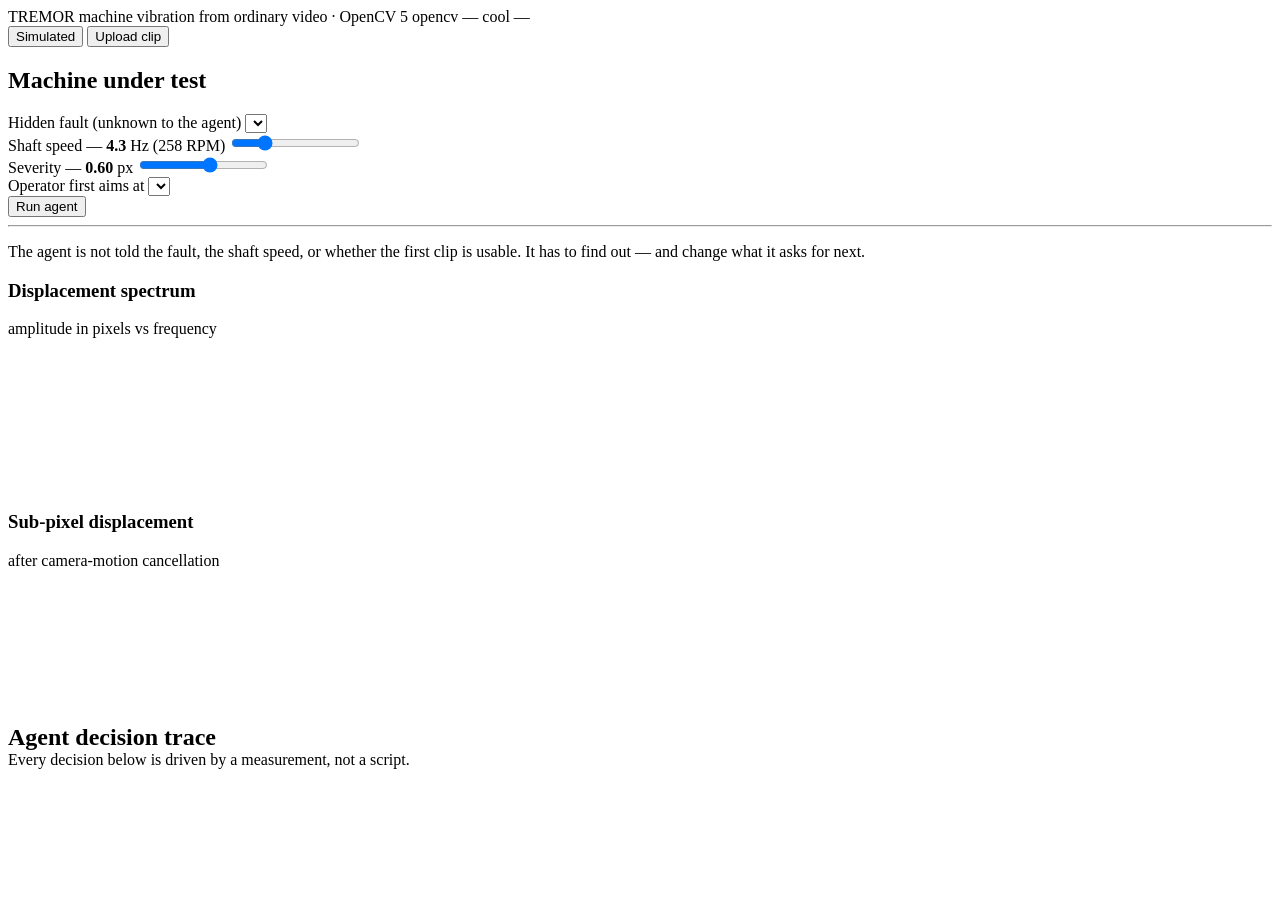
==== webapp/static/index.html @ 1eea081d "Web endpoint: streamed agent trace, real-clip measurement, automatic ROI Satisfies the submission's " ====
<!doctype html>
<html lang="en"><head>
<meta charset="utf-8"><meta name="viewport" content="width=device-width,initial-scale=1">
<title>TREMOR — agentic vibration intelligence</title>
<link rel="stylesheet" href="/style.css">
</head><body>

<header>
  <span class="logo">TREMOR</span>
  <span class="tag">machine vibration from ordinary video · OpenCV 5</span>
  <span class="sp"></span>
  <span class="pill" id="cvPill">opencv —</span>
  <span class="pill" id="coolPill">cool —</span>
</header>

<main>
  <aside>
    <div class="tabs">
      <button id="tabSim" class="sel">Simulated</button>
      <button id="tabUp">Upload clip</button>
    </div>

    <section id="paneSim">
      <h2>Machine under test</h2>
      <div class="field"><label>Hidden fault (unknown to the agent)</label>
        <select id="fault"></select></div>
      <div class="field"><label>Shaft speed — <b id="shaftV">4.3</b> Hz
          (<span id="rpmV">258</span> RPM)</label>
        <input type="range" id="shaft" min="2" max="12" step="0.1" value="4.3"></div>
      <div class="field"><label>Severity — <b id="sevV">0.60</b> px</label>
        <input type="range" id="sev" min="0.1" max="1.0" step="0.05" value="0.6"></div>
      <div class="field"><label>Operator first aims at</label>
        <select id="aim"></select></div>
      <button id="run">Run agent</button>
      <div class="err" id="simErr"></div>
      <hr>
      <p class="hint">The agent is not told the fault, the shaft speed, or whether the
        first clip is usable. It has to find out — and change what it asks for next.</p>
    </section>

    <section id="paneUp" hidden>
      <h2>Real footage</h2>
      <div class="field"><label>Video file</label><input type="file" id="file" accept="video/*"></div>
      <div class="field"><label>Frame rate (0 = read from file)</label>
        <input type="number" id="fps" value="0" min="0" step="1"></div>
      <button id="analyze">Measure</button>
      <div class="err" id="upErr"></div>
      <hr>
      <p class="hint">The vibrating region and a rigid reference are located
        automatically: hand motion is almost all below 1&nbsp;Hz, so high-pass
        filtering each pixel in time separates real vibration from camera shake.
        Hold the phone as steady as is convenient — 72&nbsp;px of hand movement
        measured fine on a real clip.</p>
    </section>
  </aside>

  <div class="center">
    <div class="charts">
      <div class="card" id="previewCard" hidden>
        <h3>What the system chose to measure</h3>
        <div class="sub" id="previewSub"></div>
        <img id="preview" style="width:100%;border-radius:6px;display:block">
      </div>
      <div class="card">
        <h3>Displacement spectrum</h3>
        <div class="sub" id="specSub">amplitude in pixels vs frequency</div>
        <canvas id="spec" data-h="250"></canvas>
      </div>
      <div class="card">
        <h3>Sub-pixel displacement</h3>
        <div class="sub" id="traceSub">after camera-motion cancellation</div>
        <canvas id="trace" data-h="110"></canvas>
      </div>
      <div class="stats" id="stats"></div>
    </div>
  </div>

  <div class="trace-col">
    <div class="trace-head">
      <h2 style="margin:0">Agent decision trace</h2>
      <div class="hint" id="traceHint">Every decision below is driven by a measurement,
        not a script.</div>
    </div>
    <div class="steps" id="steps"></div>
    <div id="verdict"></div>
  </div>
</main>

<script src="/app.js"></script>
</body></html>
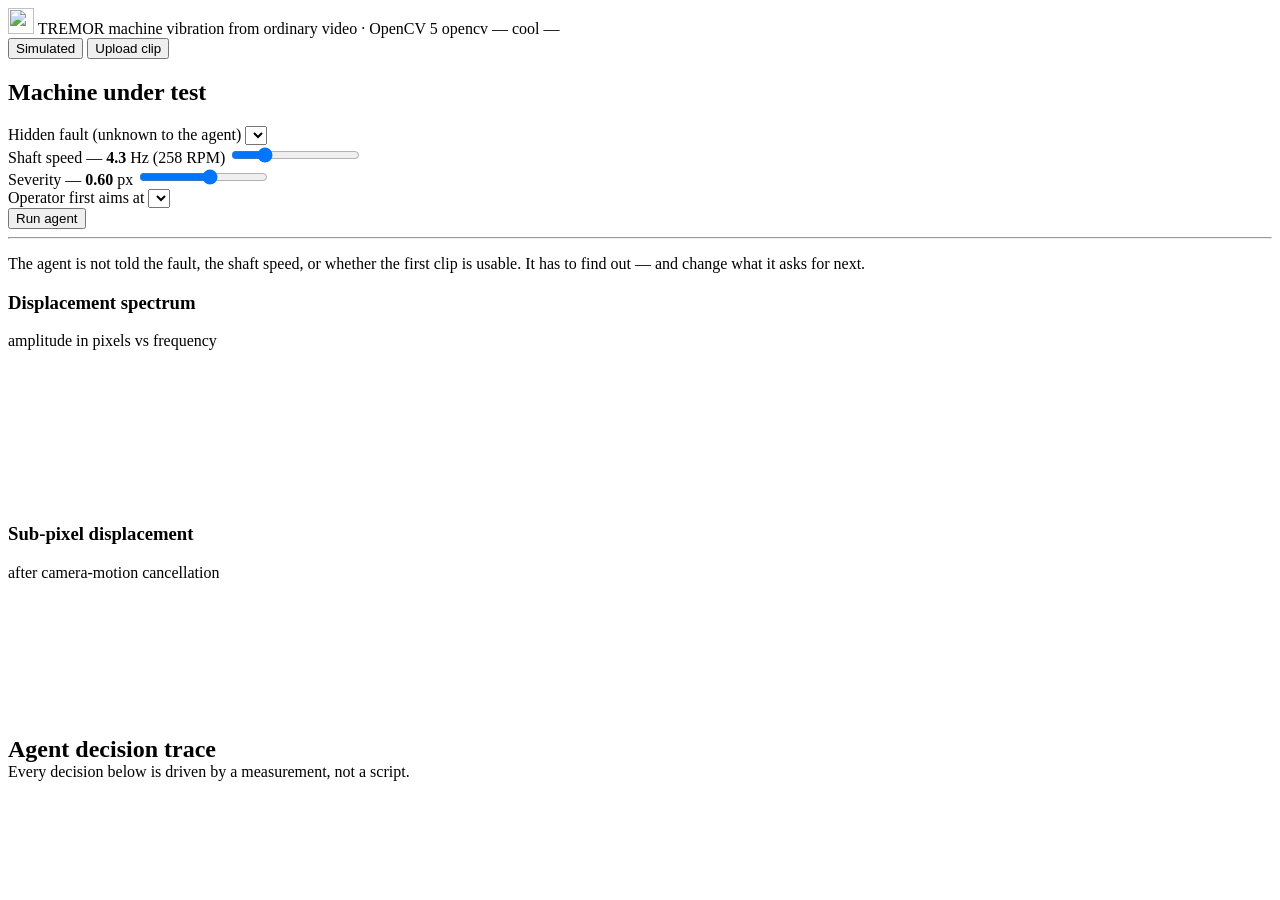
==== commit 0a01f9c7: "Add logo, rewrite README around it, embed the architecture The README had accreted by patching rathe" ====
--- a/webapp/static/index.html
+++ b/webapp/static/index.html
@@ -2,10 +2,12 @@
 <html lang="en"><head>
 <meta charset="utf-8"><meta name="viewport" content="width=device-width,initial-scale=1">
 <title>TREMOR — agentic vibration intelligence</title>
+<link rel="icon" href="/favicon.svg" type="image/svg+xml">
 <link rel="stylesheet" href="/style.css">
 </head><body>
 
 <header>
+  <img src="/favicon.svg" width="26" height="26" alt="">
   <span class="logo">TREMOR</span>
   <span class="tag">machine vibration from ordinary video · OpenCV 5</span>
   <span class="sp"></span>
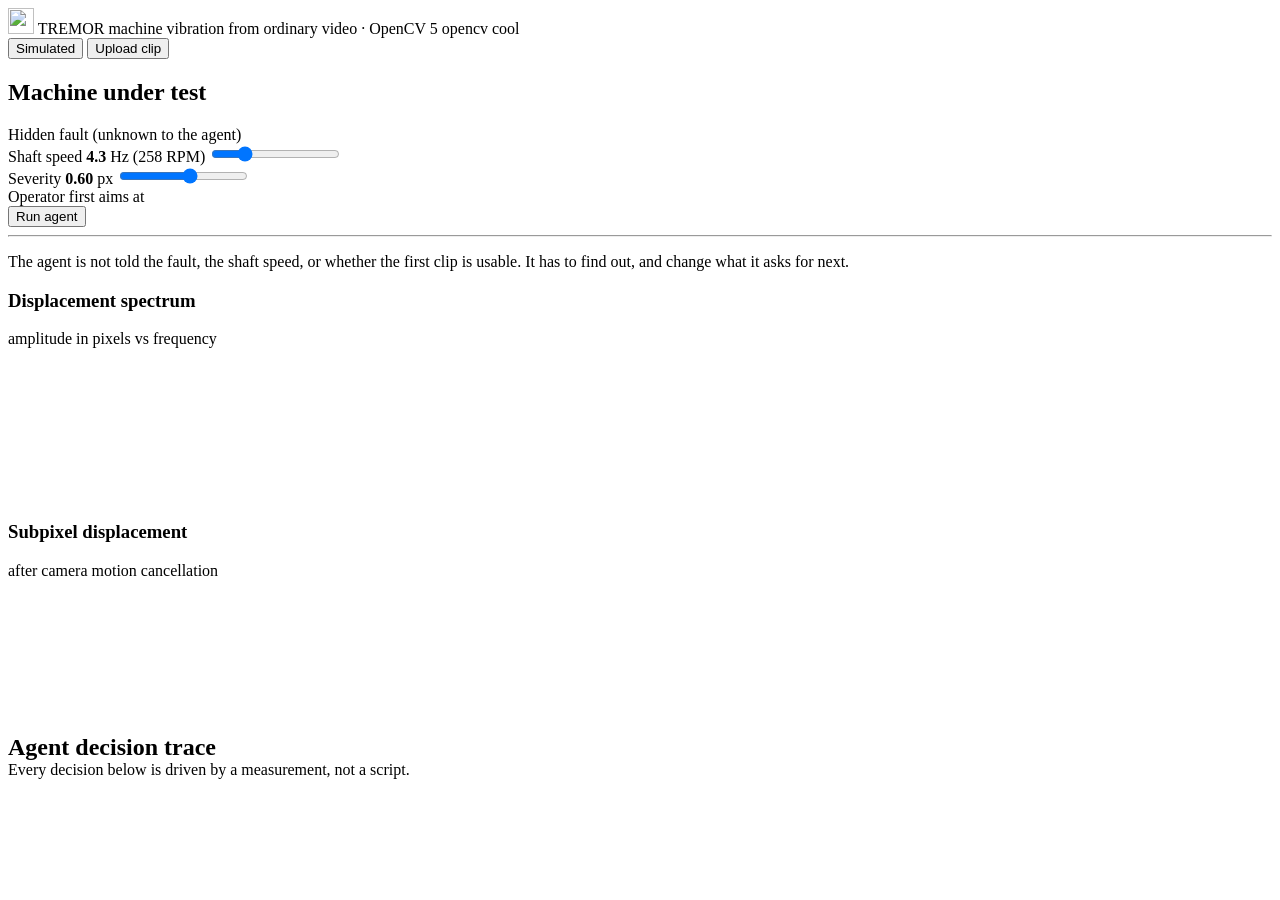
==== commit 06b8db55: "Replace the native select and file input with themed controls A native <select> renders its open lis" ====
--- a/webapp/static/index.html
+++ b/webapp/static/index.html
@@ -1,7 +1,7 @@
 <!doctype html>
 <html lang="en"><head>
 <meta charset="utf-8"><meta name="viewport" content="width=device-width,initial-scale=1">
-<title>TREMOR — agentic vibration intelligence</title>
+<title>TREMOR · agentic vibration intelligence</title>
 <link rel="icon" href="/favicon.svg" type="image/svg+xml">
 <link rel="stylesheet" href="/style.css">
 </head><body>
@@ -11,8 +11,8 @@
   <span class="logo">TREMOR</span>
   <span class="tag">machine vibration from ordinary video · OpenCV 5</span>
   <span class="sp"></span>
-  <span class="pill" id="cvPill">opencv —</span>
-  <span class="pill" id="coolPill">cool —</span>
+  <span class="pill" id="cvPill">opencv</span>
+  <span class="pill" id="coolPill">cool</span>
 </header>
 
 <main>
@@ -25,33 +25,37 @@
     <section id="paneSim">
       <h2>Machine under test</h2>
       <div class="field"><label>Hidden fault (unknown to the agent)</label>
-        <select id="fault"></select></div>
-      <div class="field"><label>Shaft speed — <b id="shaftV">4.3</b> Hz
+        <div class="sel" id="faultSel"></div></div>
+      <div class="field"><label>Shaft speed <b id="shaftV">4.3</b> Hz
           (<span id="rpmV">258</span> RPM)</label>
         <input type="range" id="shaft" min="2" max="12" step="0.1" value="4.3"></div>
-      <div class="field"><label>Severity — <b id="sevV">0.60</b> px</label>
+      <div class="field"><label>Severity <b id="sevV">0.60</b> px</label>
         <input type="range" id="sev" min="0.1" max="1.0" step="0.05" value="0.6"></div>
       <div class="field"><label>Operator first aims at</label>
-        <select id="aim"></select></div>
+        <div class="sel" id="aimSel"></div></div>
       <button id="run">Run agent</button>
       <div class="err" id="simErr"></div>
       <hr>
       <p class="hint">The agent is not told the fault, the shaft speed, or whether the
-        first clip is usable. It has to find out — and change what it asks for next.</p>
+        first clip is usable. It has to find out, and change what it asks for next.</p>
     </section>
 
     <section id="paneUp" hidden>
       <h2>Real footage</h2>
-      <div class="field"><label>Video file</label><input type="file" id="file" accept="video/*"></div>
+      <div class="field"><label>Video file</label>
+        <input type="file" id="file" accept="video/*">
+        <label class="file-btn" id="fileBtn" for="file">
+          <span class="ico">&#8593;</span><span class="nm">Choose a video</span><span class="sz"></span>
+        </label></div>
       <div class="field"><label>Frame rate (0 = read from file)</label>
         <input type="number" id="fps" value="0" min="0" step="1"></div>
       <button id="analyze">Measure</button>
       <div class="err" id="upErr"></div>
       <hr>
       <p class="hint">The vibrating region and a rigid reference are located
-        automatically: hand motion is almost all below 1&nbsp;Hz, so high-pass
+        automatically: hand motion is almost all below 1&nbsp;Hz, so highpass
         filtering each pixel in time separates real vibration from camera shake.
-        Hold the phone as steady as is convenient — 72&nbsp;px of hand movement
+        Hold the phone as steady as is convenient. 72&nbsp;px of hand movement
         measured fine on a real clip.</p>
     </section>
   </aside>
@@ -69,8 +73,8 @@
         <canvas id="spec" data-h="250"></canvas>
       </div>
       <div class="card">
-        <h3>Sub-pixel displacement</h3>
-        <div class="sub" id="traceSub">after camera-motion cancellation</div>
+        <h3>Subpixel displacement</h3>
+        <div class="sub" id="traceSub">after camera motion cancellation</div>
         <canvas id="trace" data-h="110"></canvas>
       </div>
       <div class="stats" id="stats"></div>
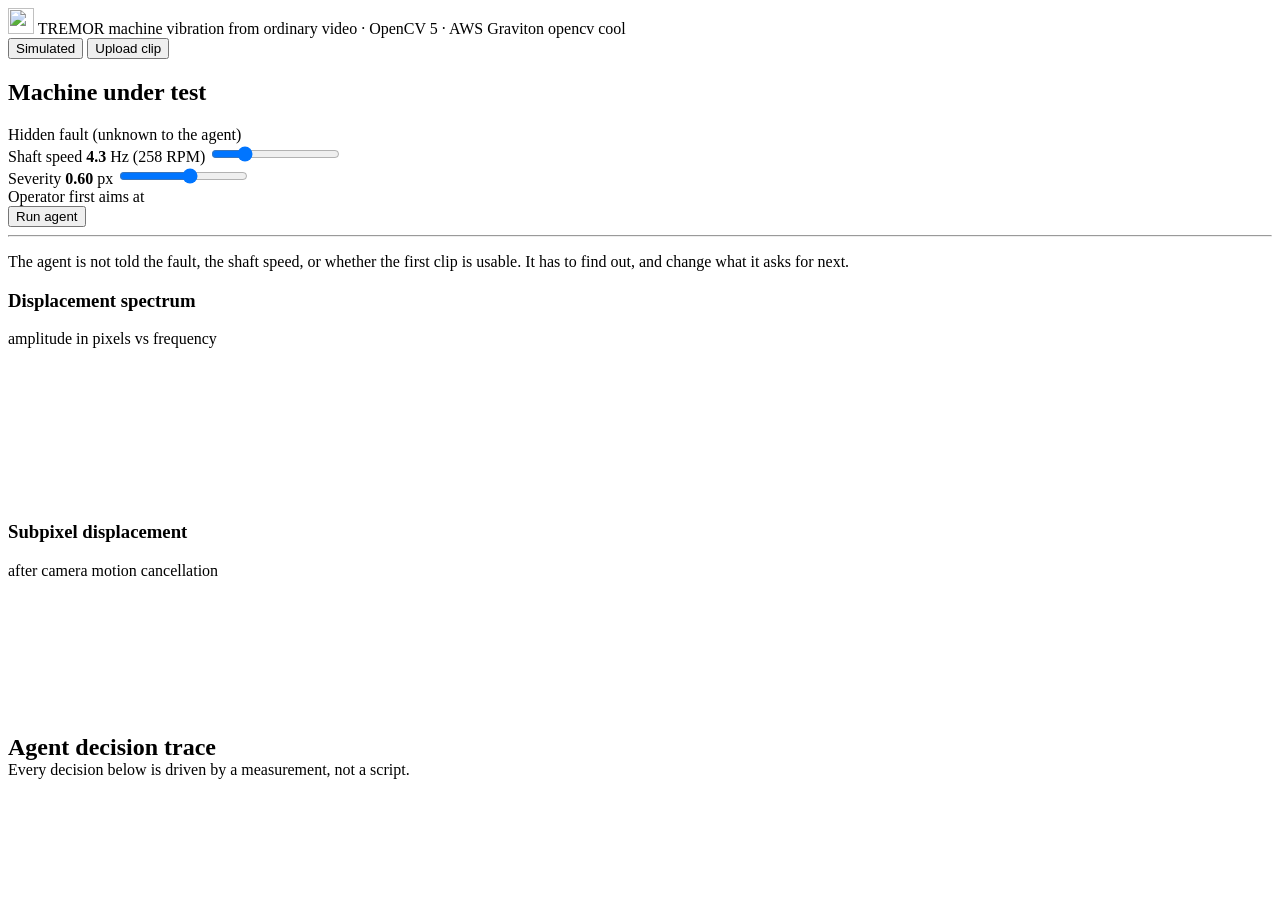
==== commit 8d6e6c55: "Name Graviton in the header tagline Also serves as the first change deployed through the in-place up" ====
--- a/webapp/static/index.html
+++ b/webapp/static/index.html
@@ -9,7 +9,7 @@
 <header>
   <img src="/favicon.svg" width="26" height="26" alt="">
   <span class="logo">TREMOR</span>
-  <span class="tag">machine vibration from ordinary video · OpenCV 5</span>
+  <span class="tag">machine vibration from ordinary video · OpenCV 5 · AWS Graviton</span>
   <span class="sp"></span>
   <span class="pill" id="cvPill">opencv</span>
   <span class="pill" id="coolPill">cool</span>
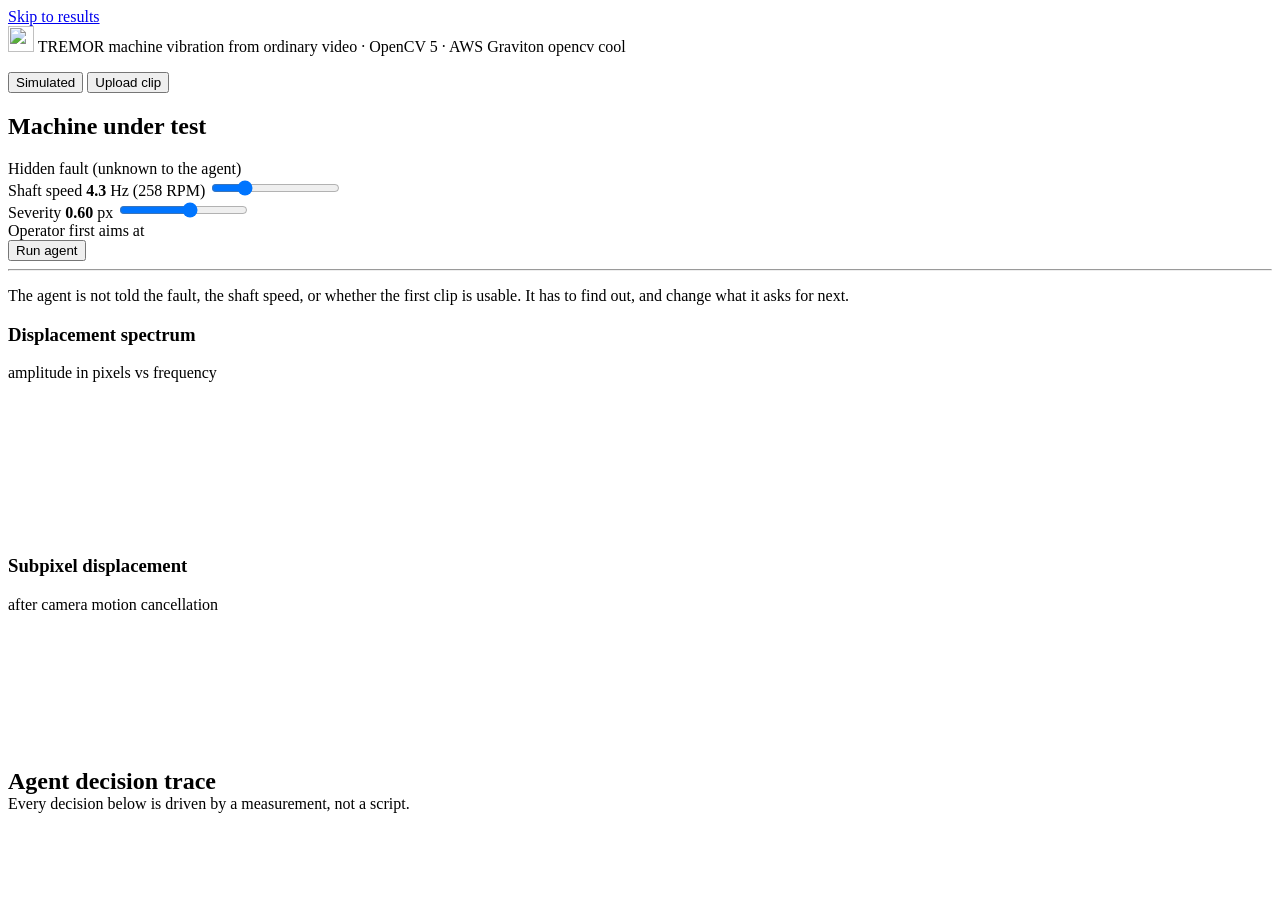
==== commit 2531bf40: "Restore accessibility, add real test coverage, add a licence Accessibility. Replacing the native <se" ====
--- a/webapp/static/index.html
+++ b/webapp/static/index.html
@@ -5,6 +5,7 @@
 <link rel="icon" href="/favicon.svg" type="image/svg+xml">
 <link rel="stylesheet" href="/style.css">
 </head><body>
+<a href="#main" class="skip">Skip to results</a>
 
 <header>
   <img src="/favicon.svg" width="26" height="26" alt="">
@@ -16,13 +17,16 @@
 </header>
 
 <main>
+  <!-- assistive-tech announcements for the streamed agent trace -->
+  <p id="srStatus" class="sr-only" role="status" aria-live="polite"></p>
+  <p id="fileStatus" class="sr-only" role="status" aria-live="polite"></p>
   <aside>
-    <div class="tabs">
-      <button id="tabSim" class="sel">Simulated</button>
-      <button id="tabUp">Upload clip</button>
+    <div class="tabs" role="tablist" aria-label="Input mode">
+      <button id="tabSim" class="sel" role="tab" aria-selected="true" aria-controls="paneSim">Simulated</button>
+      <button id="tabUp" role="tab" aria-selected="false" aria-controls="paneUp">Upload clip</button>
     </div>
 
-    <section id="paneSim">
+    <section id="paneSim" role="tabpanel" aria-labelledby="tabSim">
       <h2>Machine under test</h2>
       <div class="field"><label>Hidden fault (unknown to the agent)</label>
         <div class="sel" id="faultSel"></div></div>
@@ -40,10 +44,10 @@
         first clip is usable. It has to find out, and change what it asks for next.</p>
     </section>
 
-    <section id="paneUp" hidden>
+    <section id="paneUp" role="tabpanel" aria-labelledby="tabUp" hidden>
       <h2>Real footage</h2>
       <div class="field"><label>Video file</label>
-        <input type="file" id="file" accept="video/*">
+        <input type="file" id="file" accept="video/*" aria-describedby="fileStatus">
         <label class="file-btn" id="fileBtn" for="file">
           <span class="ico">&#8593;</span><span class="nm">Choose a video</span><span class="sz"></span>
         </label></div>
@@ -60,7 +64,7 @@
     </section>
   </aside>
 
-  <div class="center">
+  <div class="center" id="main" tabindex="-1">
     <div class="charts">
       <div class="card" id="previewCard" hidden>
         <h3>What the system chose to measure</h3>
@@ -70,12 +74,13 @@
       <div class="card">
         <h3>Displacement spectrum</h3>
         <div class="sub" id="specSub">amplitude in pixels vs frequency</div>
-        <canvas id="spec" data-h="250"></canvas>
+        <canvas id="spec" data-h="250" role="img" aria-label="Displacement spectrum chart"></canvas>
+        <p id="specAlt" class="sr-only"></p>
       </div>
       <div class="card">
         <h3>Subpixel displacement</h3>
         <div class="sub" id="traceSub">after camera motion cancellation</div>
-        <canvas id="trace" data-h="110"></canvas>
+        <canvas id="trace" data-h="110" role="img" aria-label="Sub pixel displacement over time"></canvas>
       </div>
       <div class="stats" id="stats"></div>
     </div>
@@ -87,7 +92,7 @@
       <div class="hint" id="traceHint">Every decision below is driven by a measurement,
         not a script.</div>
     </div>
-    <div class="steps" id="steps"></div>
+    <div class="steps" id="steps" aria-label="Agent decision steps"></div>
     <div id="verdict"></div>
   </div>
 </main>
